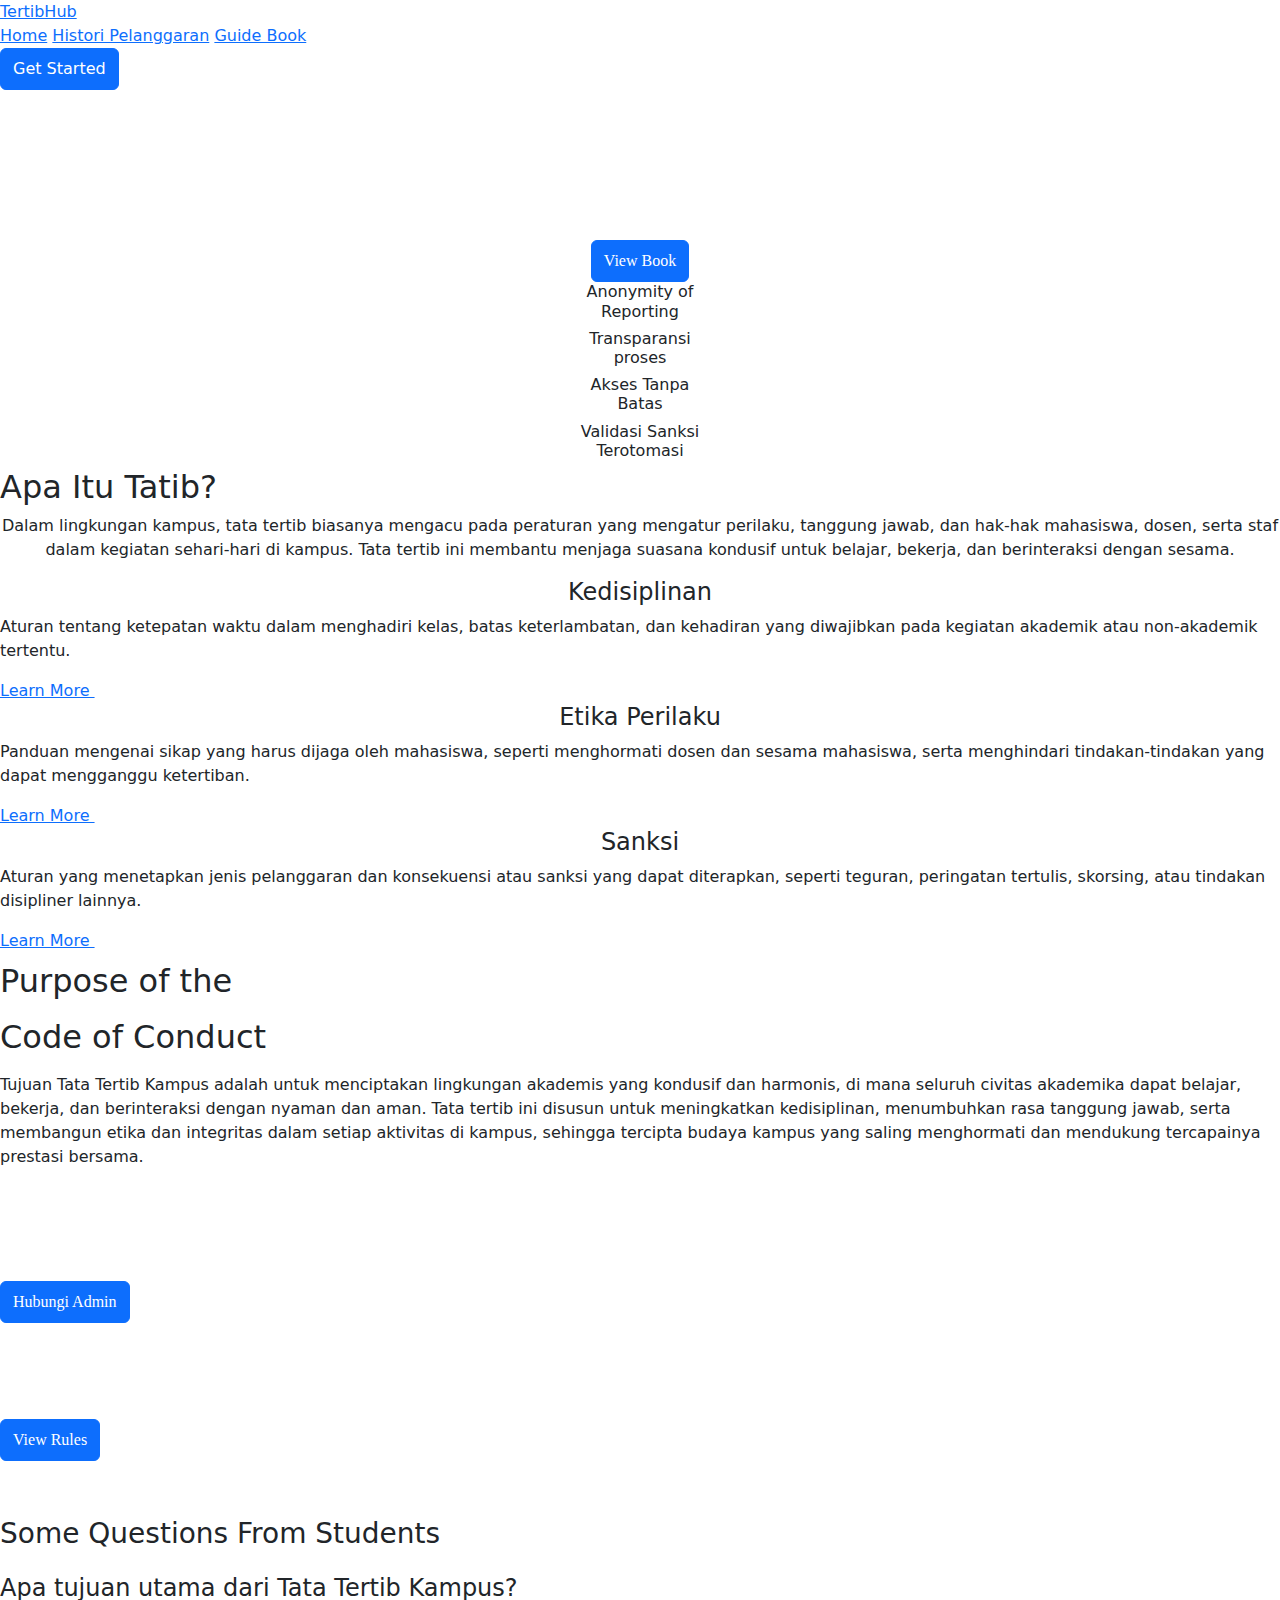
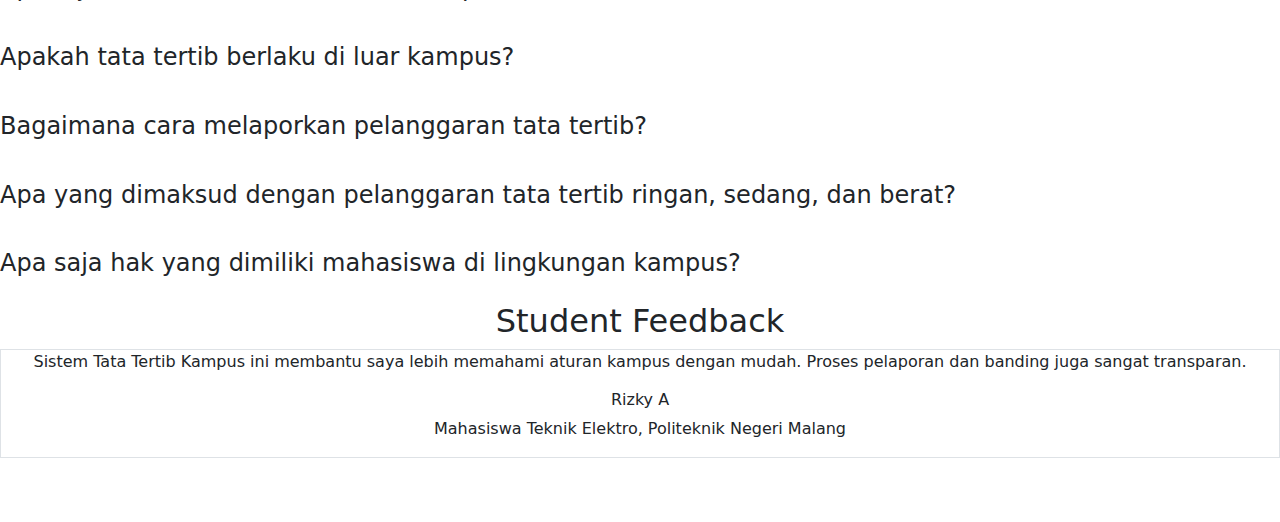
==== index.html @ 778a97c8 "update login" ====
<html lang="en">

<head>
    <meta charset="UTF-8" />
    <meta name="viewport" content="width=device-width, initial-scale=1.0" />
    <title>TertibHub</title>
    <script src="https://cdn.tailwindcss.com"></script>
    <link rel="icon" href="assets/img/LOGO BREN.pdf.png" />
    <link rel="stylesheet" href="assets/index.css" />
    <link href="https://cdn.jsdelivr.net/npm/bootstrap@5.3.3/dist/css/bootstrap.min.css" rel="stylesheet"
        integrity="sha384-QWTKZyjpPEjISv5WaRU9OFeRpok6YctnYmDr5pNlyT2bRjXh0JMhjY6hW+ALEwIH" crossorigin="anonymous" />
</head>

<body>

    <nav class="absolute top-0 flex justify-between items-center w-full py-8 px-28 bg-transparent text-slate-100">
        <a href="" class="w-1/3 flex items-center gap-2 text-xl" id="NavBrand"><img src="assets/img/LOGO BREN.pdf.png"
                class="w-14 rounded-lg" alt="" />TertibHub</a>
        <div class="flex justify-evenly gap-2 w-1/3">
            <a href="" class="border-2 pb-1 border-transparent hover:border-b-2 hover:border-b-white">Home</a>
            <a href="" class="border-2 pb-1 border-transparent hover:border-b-2 hover:border-b-white">Histori
                Pelanggaran</a>
            <a href="" class="border-2 pb-1 border-transparent hover:border-b-2 hover:border-b-white">Guide Book</a>
        </div>
        <div class="w-1/3 flex justify-end" id="LoginBtn">
            <a href="src/Login.html" class="btn btn-primary items-center text-white px-9 py-2 rounded-lg">Get Started</a>
        </div>
    </nav>

    <header class="flex flex-col justify-center items-center w-full h-full text-center text-white px-24">
        <h1 class="text-6xl font-bold text-blue-600 my-8">
            Campus Harmony<br /><span class="text-white">Begins With Clear Rules</span>
        </h1>
        <h6 class="my-8 text-xl">
            Terapkan Disiplin dan Ketertiban di Kampus, Rasakan Lingkungan Belajar
            yang <br />Harmonis dan Kondusif untuk Kesuksesan Anda.
        </h6>
        <a href="" class="btn btn-primary items-center text-white px-9 py-2 rounded-lg"
            style="font-family: 'product Sans Bold'">View Book</a>
    </header>

    <section class="flex justify-center flex-wrap -mt-12 lg:-mt-32 gap-10" id="features">
        <div class="relative">
            <img src="assets/img/Vector_garis.png" class="relative w-52 z-10" alt="" /><img src="assets/img/Vector.png"
                class="absolute w-44 top-4 left-4 z-20" alt="" />
            <div class="absolute z-30 flex flex-col items-center gap-1" style="top: 55px; left: 50px">
                <img src="assets/img/Anonymity of Reporting.png" class="w-14" alt="" />
                <h6 class="text-center text-blue-600 text-base leading-5">
                    Anonymity of<br />Reporting
                </h6>
            </div>
        </div>
        <div class="relative">
            <img src="assets/img/Vector_garis.png" class="relative w-52 z-10" alt="" /><img src="assets/img/Vector.png"
                class="absolute w-44 top-4 left-4 z-20" alt="" />
            <div class="absolute z-30 flex flex-col items-center gap-1" style="top: 55px; left: 53px">
                <img src="assets/img/Transparansi Proses.png" class="w-14" alt="" />
                <h6 class="text-center text-blue-600 text-base leading-5">
                    Transparansi<br />proses
                </h6>
            </div>
        </div>
        <div class="relative">
            <img src="assets/img/Vector_garis.png" class="relative w-52 z-10" alt="" /><img src="assets/img/Vector.png"
                class="absolute w-44 top-4 left-4 z-20" alt="" />
            <div class="absolute z-30 flex flex-col items-center gap-1" style="top: 55px; left: 53px">
                <img src="assets/img/Akses Tanpa Batas.png" class="w-14" alt="" />
                <h6 class="text-center text-blue-600 text-base leading-5">
                    Akses Tanpa<br />Batas
                </h6>
            </div>
        </div>
        <div class="relative">
            <img src="assets/img/Vector_garis.png" class="relative w-52 z-10" alt="" /><img src="assets/img/Vector.png"
                class="absolute w-44 top-4 left-4 z-20" alt="" />
            <div class="absolute z-30 flex flex-col items-center gap-1" style="top: 55px; left: 47px">
                <img src="assets/img/Validasi Sanksi Terotomatisasi.png" class="w-14" alt="" />
                <h6 class="text-center text-blue-600 text-base leading-5">
                    Validasi Sanksi<br />Terotomasi
                </h6>
            </div>
        </div>
    </section>

    <section class="flex flex-col justify-center items-center my-24 px-28 gap-10" id="TatibDefinition">
        <h2 class="text-5xl">
            Apa Itu <span class="text-blue-600">Tatib?</span>
        </h2>
        <p class="text-xl text-center">
            Dalam lingkungan kampus, tata tertib biasanya mengacu pada peraturan
            yang mengatur perilaku, tanggung jawab, dan hak-hak mahasiswa, dosen,
            serta staf dalam kegiatan sehari-hari di kampus. Tata tertib ini
            membantu menjaga suasana kondusif untuk belajar, bekerja, dan
            berinteraksi dengan sesama.
        </p>
        <div class="flex flex-col lg:flex-row gap-5 items-center">
            <div class="flex flex-col justify-between w-4/5 lg:w-1/3 h-96 bg-gray-200 rounded-3xl px-8 pt-12 pb-8">
                <h4 class="text-2xl text-center">Kedisiplinan</h4>
                <p class="">Aturan tentang ketepatan waktu dalam menghadiri kelas, batas keterlambatan, dan kehadiran
                    yang
                    diwajibkan pada kegiatan akademik atau non-akademik tertentu.</p>
                <a href="" class="w-full flex justify-between">Learn More <img
                        src="assets/img/Arrow_right_light.pdf.png" class="w-7" alt=""></a>
            </div>

            <div class="flex flex-col justify-between w-4/5 lg:w-1/3 h-96 bg-gray-200 rounded-3xl px-8 pt-12 pb-8">
                <h4 class="text-2xl text-center">Etika Perilaku</h4>
                <p class="">Panduan mengenai sikap yang harus dijaga oleh mahasiswa, seperti menghormati dosen dan
                    sesama
                    mahasiswa, serta menghindari tindakan-tindakan yang dapat mengganggu ketertiban.</p>
                <a href="" class="w-full flex justify-between">Learn More <img
                        src="assets/img/Arrow_right_light.pdf.png" class="w-7" alt=""></a>
            </div>

            <div class="flex flex-col justify-between w-4/5 lg:w-1/3 h-96 bg-gray-200 rounded-3xl px-8 pt-12 pb-8">
                <h4 class="text-2xl text-center">Sanksi</h4>
                <p class="">Aturan yang menetapkan jenis pelanggaran dan konsekuensi atau sanksi yang dapat diterapkan,
                    seperti
                    teguran, peringatan tertulis, skorsing, atau tindakan disipliner lainnya.</p>
                <a href="" class="w-full flex justify-between">Learn More <img
                        src="assets/img/Arrow_right_light.pdf.png" class="w-7" alt=""></a>
            </div>
        </div>
    </section>

    <section class="flex justify-between gap-10 px-28 my-12" id="POCTatib">
        <div class="flex flex-col pr-28 py-20 gap-6 w-">
            <h2 class="text-5xl leading" style="line-height: 56px;">Purpose of the <br><span class="text-blue-600">Code
                    of Conduct</span></h2>
            <p>Tujuan Tata Tertib Kampus adalah untuk menciptakan lingkungan akademis yang kondusif dan harmonis, di
                mana seluruh civitas akademika dapat belajar, bekerja, dan berinteraksi dengan nyaman dan aman. Tata
                tertib ini disusun untuk meningkatkan kedisiplinan, menumbuhkan rasa tanggung jawab, serta membangun
                etika dan integritas dalam setiap aktivitas di kampus, sehingga tercipta budaya kampus yang saling
                menghormati dan mendukung tercapainya prestasi bersama.</p>
        </div>
        <img src="assets/img/POC.png" class="w-1/2 rounded-3xl" alt="">
    </section>

    <section class="flex justify-between gap-10 px-28 my-36" id="importantInfo">
        <div class="w-1/2 relative">
            <img src="assets/img/Important-Info-L.png" class="relative w-fit rounded-3xl" alt="">
            <div class="absolute top-16 left-0 flex flex-col gap-6 text-white pl-16 pr-10">
                <h1 class="text-6xl">Contact and Help</h1>
                <p class="text-xl">Hubungi kami jika ada pertanyaan terkait tata tertib atau butuh bantuan lebih lanjut.
                </p>
                <a href="https://wa.me/6281349630344?text=Halo%20Admin,%20saya%20butuh%20bantuan" class="btn btn-primary w-fit px-9 py-2" style="font-family: 'product Sans Bold'">Hubungi
                    Admin</a>
            </div>
        </div>

        <div class="w-1/2 relative">
            <img src="assets/img/Important-Info-R.png" class="relative w-fit rounded-3xl" alt="">
            <div class="absolute top-16 left-0 flex flex-col gap-6 text-white pl-16 pr-10">
                <h1 class="text-6xl">Full PDF of the rules</h1>
                <p class="text-xl">Silakan baca PDF ini untuk lebih lengkap nya dan agar mahasiswa lebih mengetahui
                    peraturan di kampus.</p>
                <a href="" class="btn btn-primary w-fit px-9 py-2" style="font-family: 'product Sans Bold'">View
                    Rules</a>
            </div>
        </div>
    </section>

    <section class="px-28 my-24" id="FAQJumbotron">
        <div class="flex justify-center items-center w-full h-64 rounded-3xl">
            <h1 class="text-white text-4xl">Frequently Asked Questions <span class="text-blue-600">(FAQ)</span></h1>
        </div>
    </section>

    <section class="flex flex-col items-center gap-10 px-28 my-12" id="FAQ">
        <h3 class="text-3xl my-10">Some <span class="text-blue-600">Questions</span> From <span
                class="text-blue-600">Students</span></h3>
        <div class="w-full flex flex-col items-center gap-10 px-14">
            <div
                class="w-full h-32 flex justify-between items-center gap-5 border-5 border-dashed rounded-xl border-gray-500 px-10 py-3">
                <img src="assets/img/FAQ.pdf.png" class="h-10" alt="">
                <h4 class="text-2xl w-full">Apa tujuan utama dari Tata Tertib Kampus?</h4>
                <img src="assets/img/Expand_down_light.png" class="h-14" alt="">
            </div>

            <div
                class="w-full h-32 flex justify-between items-center gap-5 border-5 border-dashed rounded-xl border-gray-500 px-10 py-3">
                <img src="assets/img/FAQ.pdf.png" class="h-10" alt="">
                <h4 class="text-2xl w-full">Apakah tata tertib berlaku di luar kampus?</h4>
                <img src="assets/img/Expand_down_light.png" class="h-14" alt="">
            </div>

            <div
                class="w-full h-32 flex justify-between items-center gap-5 border-5 border-dashed rounded-xl border-gray-500 px-10 py-3">
                <img src="assets/img/FAQ.pdf.png" class="h-10" alt="">
                <h4 class="text-2xl w-full">Bagaimana cara melaporkan pelanggaran tata tertib?</h4>
                <img src="assets/img/Expand_down_light.png" class="h-14" alt="">
            </div>

            <div
                class="w-full h-32 flex justify-between items-center gap-5 border-5 border-dashed rounded-xl border-gray-500 px-10 py-3">
                <img src="assets/img/FAQ.pdf.png" class="h-10" alt="">
                <h4 class="text-2xl w-full">Apa yang dimaksud dengan pelanggaran tata tertib ringan, sedang, dan berat?
                </h4>
                <img src="assets/img/Expand_down_light.png" class="h-14" alt="">
            </div>

            <div
                class="w-full h-32 flex justify-between items-center gap-5 border-5 border-dashed rounded-xl border-gray-500 px-10 py-3">
                <img src="assets/img/FAQ.pdf.png" class="h-10" alt="">
                <h4 class="text-2xl w-full">Apa saja hak yang dimiliki mahasiswa di lingkungan kampus?</h4>
                <img src="assets/img/Expand_down_light.png" class="h-14" alt="">
            </div>
        </div>
    </section>

    <section class="w-full px-28 my-36" id="feedback">
        <h2 class="text-4xl text-center my-36">Student <span class="text-blue-600">Feedback</span></h2>
        <div class="mx-auto flex flex-col items-center justify-between w-3/4 h-80 shadow-xl border rounded-3xl px-24 pb-8">
            <div class="bg-slate-200 size-24 rounded-full -mt-12"></div>
            <p class="px-28 text-center text-lg">Sistem Tata Tertib Kampus ini membantu saya lebih memahami aturan kampus dengan mudah. Proses pelaporan
                dan banding juga sangat transparan.</p>
            
                <div class="text-center">
                    <h6 class="text-blue-600 text-xl">Rizky A</h6>
                    <p>Mahasiswa Teknik Elektro, Politeknik Negeri Malang</p>
                </div>
        </div>
    </section>

    <footer class="w-full h-32 flex items-center justify-between text-white text-xl px-12">
        <h5>TatibHub By Politeknik Negeri Malang</h5>
        <h5>© 2024 Alleviate. All rights reserved.</h5>
    </footer>
</body>

</html>
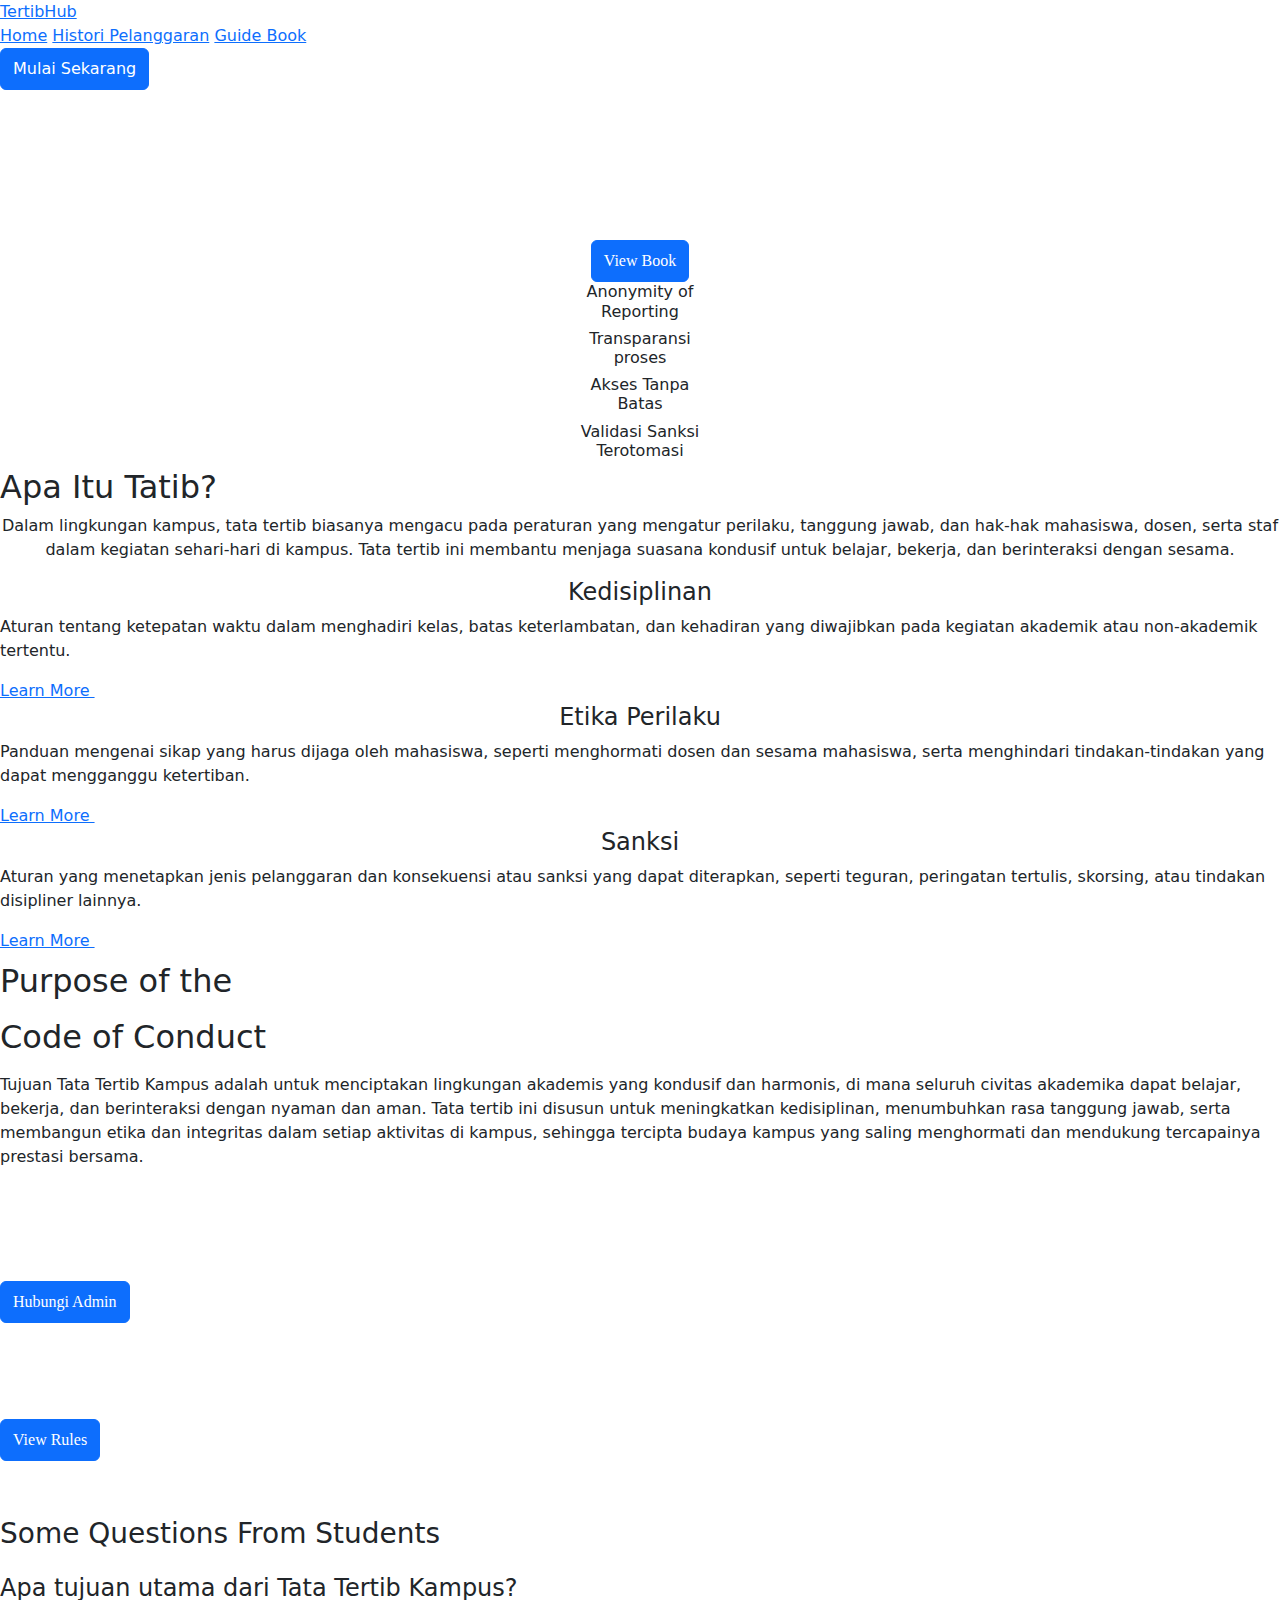
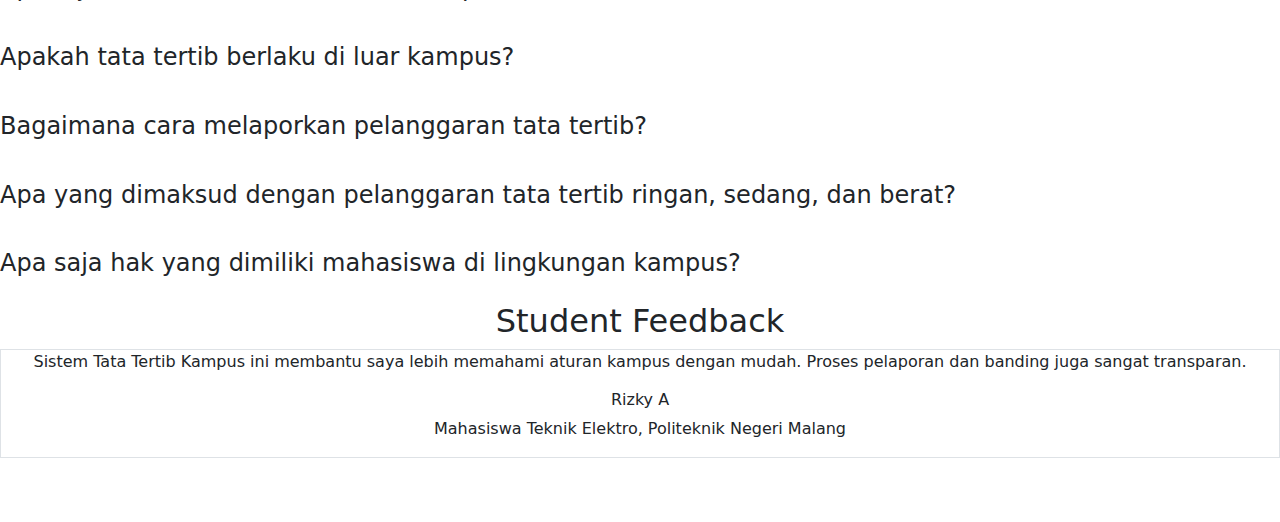
==== commit b4b15550: "tes" ====
--- a/index.html
+++ b/index.html
@@ -23,7 +23,7 @@
             <a href="" class="border-2 pb-1 border-transparent hover:border-b-2 hover:border-b-white">Guide Book</a>
         </div>
         <div class="w-1/3 flex justify-end" id="LoginBtn">
-            <a href="src/Login.html" class="btn btn-primary items-center text-white px-9 py-2 rounded-lg">Get Started</a>
+            <a href="src/Login.html" class="btn btn-primary items-center text-white px-9 py-2 rounded-lg">Mulai Sekarang</a>
         </div>
     </nav>
 
@@ -35,7 +35,7 @@
             Terapkan Disiplin dan Ketertiban di Kampus, Rasakan Lingkungan Belajar
             yang <br />Harmonis dan Kondusif untuk Kesuksesan Anda.
         </h6>
-        <a href="" class="btn btn-primary items-center text-white px-9 py-2 rounded-lg"
+        <a href="#importantInfo" class="btn btn-primary items-center text-white px-9 py-2 rounded-lg"
             style="font-family: 'product Sans Bold'">View Book</a>
     </header>
 
